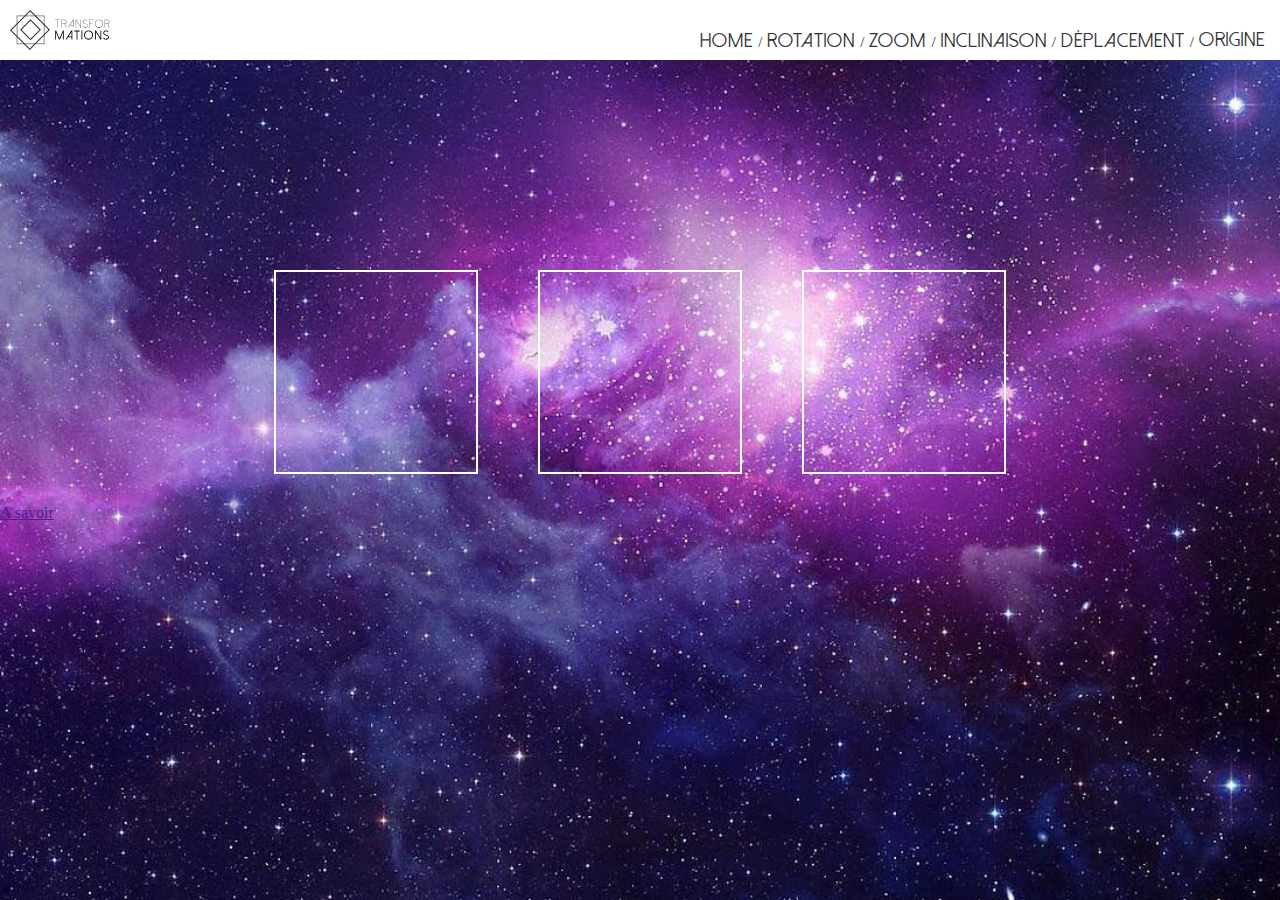
==== pages/inclinaison.html @ 43798f69 "pagess" ====
<!DOCTYPE html>
<html lang="en">
<head>
    <meta charset="UTF-8">
    <meta name="viewport" content="width=device-width, initial-scale=1.0">
    <title>Document</title>
    <link rel="stylesheet" href="../css/style.css">
</head>
<body>
    <header>
    
           <img src="../images/logo (5).svg">
    
            <nav>
                <ul>
                    <li><a href="../index.html" class="ici">Home</a>
                        <span><p>/</p></span>
                    </li>
                    <li><a href="../pages/rotation.html">Rotation</a>
                        <span><p>/</p></span>
                    </li>
                     <li><a href="../pages/zoom.html" >Zoom</a>
                        <span><p>/</p></span>
                    </li>
                    <li><a href="inclinaison.html">Inclinaison</a>
                         <span><p>/</p></span>
                    </li>
                    <li><a href="../pages/déplacement">DÉplacement</a>
                        <span><p>/</p></span>
                   </li>
                   <li><a href="../pages/origine">Origine</a>
                
               </li>
                </ul>
            </nav>
      
    </header>
    <main>
        <section>
            <div>
                <div></div>
                <div></div>
                <div></div>
             </div>
             <a href=""> A savoir </a>
        </section>
    </main>
</body>
</html>
---- css/style.css ----
*{
    margin:0;
    padding:0;
}
/************début fonts************/
@font-face {
    font-family: 'Dolce';
    src: url('../fonts/DolceVita.eot');
    src: url('../fonts/DolceVita.eot?#iefix') format('embedded-opentype'),
        url('../fonts/DolceVita.woff2') format('woff2'),
        url('../fonts/DolceVita.woff') format('woff'),
        url('../fonts/DolceVita.ttf') format('truetype');
    font-weight: normal;
    font-style: normal;
    font-display: swap;
}

@font-face {
    font-family: 'NEOTERIC';
    src: url('../fonts/NEOTERIC-Bold.eot');
    src: url('../fonts/NEOTERIC-Bold.eot?#iefix') format('embedded-opentype'),
        url('../fonts/NEOTERIC-Bold.woff2') format('woff2'),
        url('../fonts/NEOTERIC-Bold.woff') format('woff'),
        url('../fonts/NEOTERIC-Bold.ttf') format('truetype');
    font-weight: bold;
    font-style: normal;
    font-display: swap;
}

@font-face {
    font-family: 'Dolce Vita';
    src: url('../fonts/DolceVitaLight.eot');
    src: url('../fonts/DolceVitaLight.eot?#iefix') format('embedded-opentype'),
        url('../fonts/DolceVitaLight.woff2') format('woff2'),
        url('../fonts/DolceVitaLight.woff') format('woff'),
        url('../fonts/DolceVitaLight.ttf') format('truetype');
    font-weight: 300;
    font-style: normal;
    font-display: swap;
}
/**************fin fonts*************/
 header {
    display: flex;
    justify-content: space-between;
    height: 60px;
    margin-right: 15px;
 }
header img {
    height:40px;
    padding-top: 10px;
    padding-left: 10px;
    }
header nav {
 display: flex;
 align-items: end;

 }
 header nav ul{
    list-style: none;
    display:flex;
 
 }
 header nav ul li{
    display: flex;
    align-items: baseline;
 }
 header nav ul li a {
    text-transform: uppercase;
    text-decoration: none;
    color: #333333;
    font-style: bold;
    font-size: 20px;
    height: 30px;
    box-sizing: border-box;
    font-family: 'Dolce';
    letter-spacing: 1px;/*espacer entre les lettres*/
   
 }
 header nav ul li a:hover {
    border-bottom: 5px solid #333333;
 }
 header nav ul li p {
    color: #333333;
    font-style: bold;
    font-size: 15px;
    margin: 5px; 
 }
 main section { 
    height: calc(100vh - 60px);  
  background-image: url(../images/fond3\ \(1\).jpg);
  background-size:cover; 
}
  main section h1 {
    display: flex;
    align-items: center;
    justify-content: center;
    padding-top: 180px;
    color: white;
    text-align: center; 
    font-size: 100px;
    font-family: 'Dolce Vita';
    font-weight:normal;
  }



  /***********************************
  Les Pages 
  ***********************************/
section>div {
display:flex;
justify-content: center;
align-items: center;
padding-top: 180px;

}
  section>div div{
    width: 200px;
    height: 200px;
    border: 2px solid white;
    margin: 30px;
  }

  /*rotation*/
  #rot>div div:first-of-type{
    transform: rotate(45deg);
  }
  #rot>div div:nth-of-type(2):hover{
    transform: rotate(45deg);
  }
  #rot>div div:nth-of-type(3){
    transition: 0.5;}

    #rot>div div:nth-of-type(3):hover{
    transform: rotate(45deg);
  }
/****************inclinaison********************/
#incli>div div:first-of-type{
    transform: scale(1.2);
  }
  #incli>div div:nth-of-type(2):hover{
    transform: scale(0.8);
  }
  #incli>div div:nth-of-type(3){
    transition: 0.5;}

    #incli>div div:nth-of-type(3):hover{
        transform: scale(0.3);
  }
  #incli>div div:first-of-type{
    transform: scale(1.2);
  }
  #incli>div div:nth-of-type(2):hover{
    transform: scale(0.8);
  }
  #incli>div div:nth-of-type(3){
    transition: 0.5;}

    #incli>div div:nth-of-type(3):hover{
        transform: scale(0.3);
  }
/****************déplacement********************/
#dépla>div div:first-of-type{
  transform: scale(1.2);
}
#dépla>div div:nth-of-type(2):hover{
  transform: scale(0.8);
}
#dépla>div div:nth-of-type(3){
  transition: 0.5;}
 #dépla>div div:nth-of-type(3):hover{
      transform: scale(0.3);
}
#dépla>div div:first-of-type{
  transform: scale(1.2);
}
#dépla>div div:nth-of-type(2):hover{
  transform: scale(0.8);
}
#dépla>div div:nth-of-type(3){
  transition: 0.5;}

  #dépla>div div:nth-of-type(3):hover{
      transform: scale(0.3);
}
/****************origin********************/
#origine>div div:first-of-type{
  transform: scale(1.2);
}
#origine>div div:nth-of-type(2):hover{
  transform: scale(0.8);
}
#origine>div div:nth-of-type(3){
  transition: 0.5;}
 #origine>div div:nth-of-type(3):hover{
      transform: scale(0.3);
}
#origine>div div:first-of-type{
  transform: scale(1.2);
}
#origine>div div:nth-of-type(2):hover{
  transform: scale(0.8);
}
#origine>div div:nth-of-type(3){
  transition: 0.5;}

  #origine>div div:nth-of-type(3):hover{
      transform: scale(0.3);
}
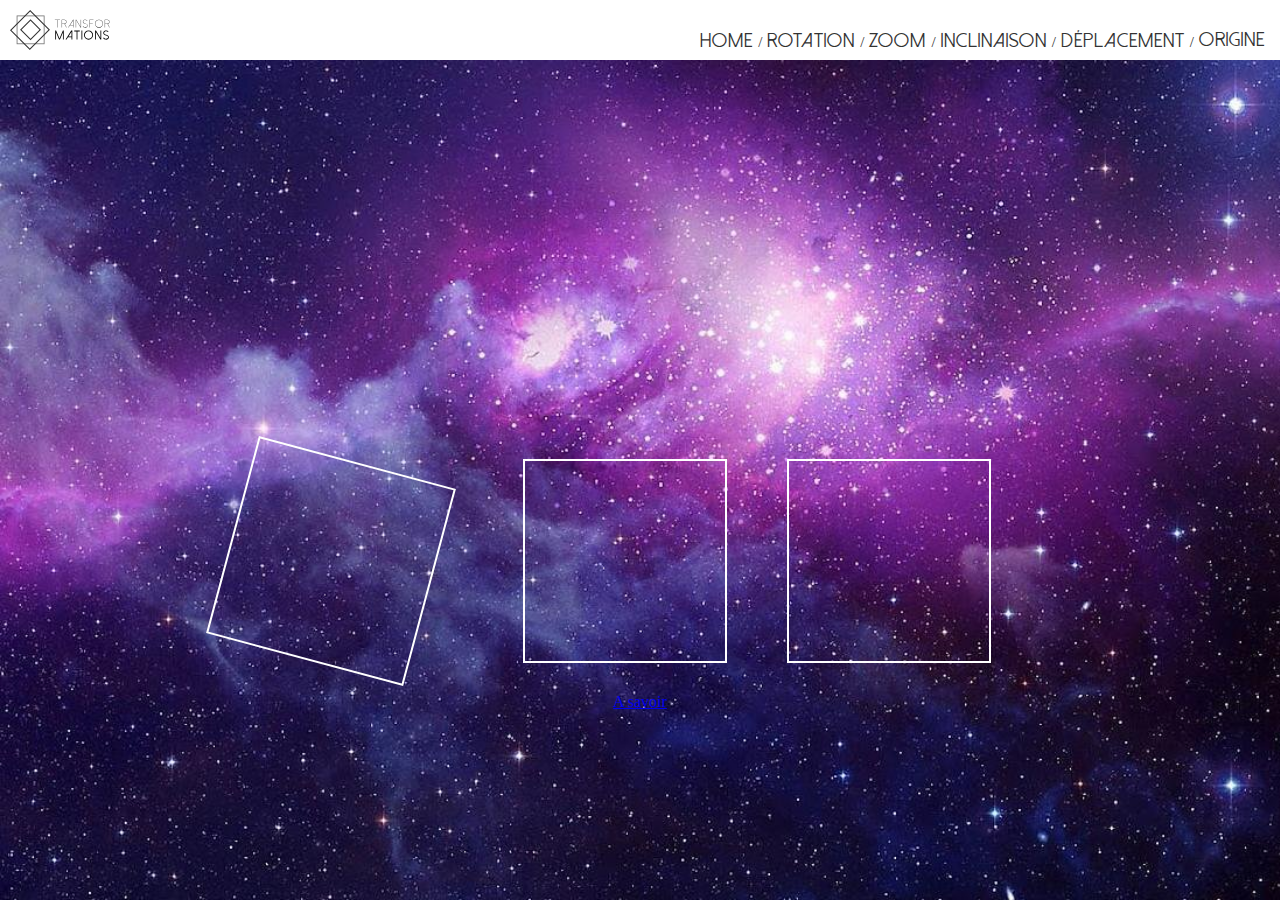
==== commit 12aa98e5: "explication" ====
--- a/pages/inclinaison.html
+++ b/pages/inclinaison.html
@@ -13,7 +13,7 @@
     
             <nav>
                 <ul>
-                    <li><a href="../index.html" class="ici">Home</a>
+                    <li><a href="../index.html" >Home</a>
                         <span><p>/</p></span>
                     </li>
                     <li><a href="../pages/rotation.html">Rotation</a>
@@ -36,13 +36,13 @@
       
     </header>
     <main>
-        <section>
+        <section id="incli">
             <div>
                 <div></div>
                 <div></div>
                 <div></div>
              </div>
-             <a href=""> A savoir </a>
+             <a href="https://www.alsacreations.com/article/lire/1418-css3-transformations-2d.html#rotate"> A savoir </a>
         </section>
     </main>
 </body>
--- a/css/style.css
+++ b/css/style.css
@@ -89,6 +89,10 @@
     height: calc(100vh - 60px);  
   background-image: url(../images/fond3\ \(1\).jpg);
   background-size:cover; 
+  display: flex;
+  justify-content: center;
+  align-items: center;
+  flex-direction: column;
 }
   main section h1 {
     display: flex;
@@ -122,66 +126,61 @@
   }
 
   /*rotation*/
-  #rot>div div:first-of-type{
+  #rot>div div:first-of-type {
     transform: rotate(45deg);
-  }
-  #rot>div div:nth-of-type(2):hover{
+    
+  }
+  div:first-of-type {
+    margin-right: 60px;
+  }
+  #rot>div div:nth-of-type(2):hover {
     transform: rotate(45deg);
   }
-  #rot>div div:nth-of-type(3){
-    transition: 0.5;}
-
-    #rot>div div:nth-of-type(3):hover{
+  #rot>div div:nth-of-type(3) {
+    transition: 0.5 s;}
+
+    #rot>div div:nth-of-type(3):hover {
     transform: rotate(45deg);
   }
+/****************zoom********************/
+#zoom>div div:first-of-type{
+    transform: scale(1.2);
+  }
+  #zomm>div div:nth-of-type(2):hover {
+    transform: scale(0.8);
+  }
+  #zoom>div div:nth-of-type(3) {
+    transition: 0.5s;}
+
+ #zoom>div div:nth-of-type(3):hover {
+        transform: scale(0.3);
+  }
 /****************inclinaison********************/
-#incli>div div:first-of-type{
-    transform: scale(1.2);
+
+  #incli>div div:first-of-type {
+    transform: rotate(15deg);
   }
   #incli>div div:nth-of-type(2):hover{
-    transform: scale(0.8);
-  }
-  #incli>div div:nth-of-type(3){
-    transition: 0.5;}
+    transform: rotate(-30deg);
+  }
+  #incli>div div:nth-of-type(3) {
+    transition: 0.5s;}
 
     #incli>div div:nth-of-type(3):hover{
-        transform: scale(0.3);
-  }
-  #incli>div div:first-of-type{
-    transform: scale(1.2);
-  }
-  #incli>div div:nth-of-type(2):hover{
-    transform: scale(0.8);
-  }
-  #incli>div div:nth-of-type(3){
-    transition: 0.5;}
-
-    #incli>div div:nth-of-type(3):hover{
-        transform: scale(0.3);
+      transform: rotate(5deg);
   }
 /****************déplacement********************/
 #dépla>div div:first-of-type{
-  transform: scale(1.2);
+  transform: translate(60px, -20px);
 }
 #dépla>div div:nth-of-type(2):hover{
-  transform: scale(0.8);
+  transform: translate(100px, 25px);        
 }
 #dépla>div div:nth-of-type(3){
-  transition: 0.5;}
+  transition: 0.5 s;}
+ 
  #dépla>div div:nth-of-type(3):hover{
-      transform: scale(0.3);
-}
-#dépla>div div:first-of-type{
-  transform: scale(1.2);
-}
-#dépla>div div:nth-of-type(2):hover{
-  transform: scale(0.8);
-}
-#dépla>div div:nth-of-type(3){
-  transition: 0.5;}
-
-  #dépla>div div:nth-of-type(3):hover{
-      transform: scale(0.3);
+  transform:translate(70px, 35px);
 }
 /****************origin********************/
 #origine>div div:first-of-type{
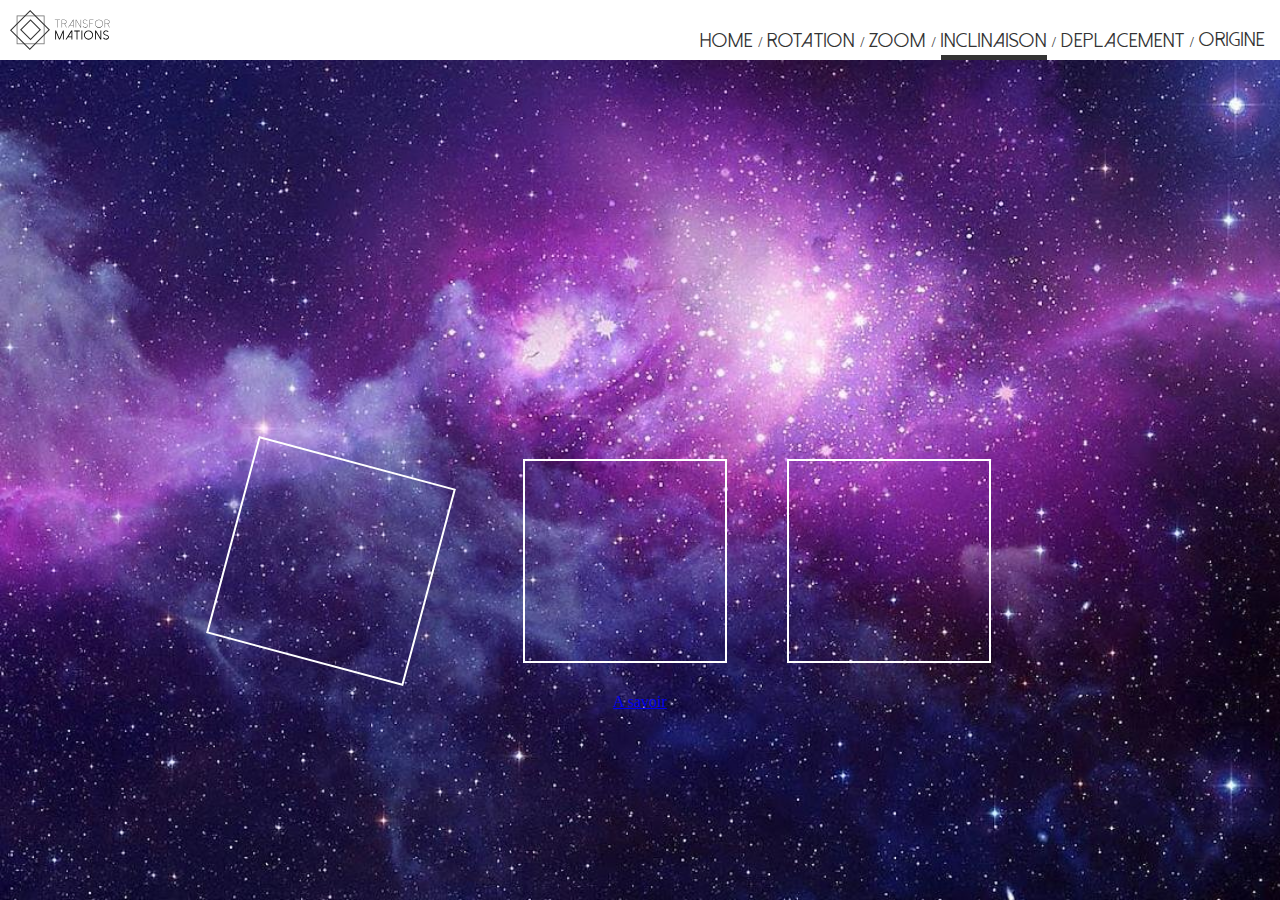
==== commit 4ed021a9: "modification" ====
--- a/pages/inclinaison.html
+++ b/pages/inclinaison.html
@@ -16,19 +16,19 @@
                     <li><a href="../index.html" >Home</a>
                         <span><p>/</p></span>
                     </li>
-                    <li><a href="../pages/rotation.html">Rotation</a>
+                    <li><a href="rotation.html">Rotation</a>
                         <span><p>/</p></span>
                     </li>
-                     <li><a href="../pages/zoom.html" >Zoom</a>
+                     <li><a href="zoom.html" >Zoom</a>
                         <span><p>/</p></span>
                     </li>
-                    <li><a href="inclinaison.html">Inclinaison</a>
+                    <li><a href="inclinaison.html" class="ici">Inclinaison</a>
                          <span><p>/</p></span>
                     </li>
-                    <li><a href="../pages/déplacement">DÉplacement</a>
+                    <li><a href="deplacement.html">Deplacement</a>
                         <span><p>/</p></span>
                    </li>
-                   <li><a href="../pages/origine">Origine</a>
+                   <li><a href="origine.html">Origine</a>
                 
                </li>
                 </ul>
@@ -42,7 +42,7 @@
                 <div></div>
                 <div></div>
              </div>
-             <a href="https://www.alsacreations.com/article/lire/1418-css3-transformations-2d.html#rotate"> A savoir </a>
+             <a href="https://www.alsacreations.com/article/lire/1418-css3-transformations-2d.html#rotate" target="_blank"> A savoir </a>
         </section>
     </main>
 </body>
--- a/css/style.css
+++ b/css/style.css
@@ -76,7 +76,7 @@
     letter-spacing: 1px;/*espacer entre les lettres*/
    
  }
- header nav ul li a:hover {
+ header nav ul li a:hover, .ici {
     border-bottom: 5px solid #333333;
  }
  header nav ul li p {
@@ -146,10 +146,10 @@
 #zoom>div div:first-of-type{
     transform: scale(1.2);
   }
-  #zomm>div div:nth-of-type(2):hover {
-    transform: scale(0.8);
+  #zoom>div div:nth-of-type(2):hover {
+    transform: scale(2);
   }
-  #zoom>div div:nth-of-type(3) {
+  #zoom>div div:nth-of-type(3){
     transition: 0.5s;}
 
  #zoom>div div:nth-of-type(3):hover {
@@ -170,40 +170,29 @@
       transform: rotate(5deg);
   }
 /****************déplacement********************/
-#dépla>div div:first-of-type{
+#depla>div div:first-of-type{
   transform: translate(60px, -20px);
 }
-#dépla>div div:nth-of-type(2):hover{
+#depla>div div:nth-of-type(2):hover{
   transform: translate(100px, 25px);        
 }
-#dépla>div div:nth-of-type(3){
-  transition: 0.5 s;}
+#depla>div div:nth-of-type(3):hover{
+  transform: translate(100px, 40px);}
  
- #dépla>div div:nth-of-type(3):hover{
+ #depla>div div:nth-of-type(3):hover{
   transform:translate(70px, 35px);
 }
-/****************origin********************/
+/****************origine********************/
 #origine>div div:first-of-type{
-  transform: scale(1.2);
+  transform-origin: 10% 50%;;
 }
 #origine>div div:nth-of-type(2):hover{
-  transform: scale(0.8);
+  transform-origin: 70% -30%;;
 }
 #origine>div div:nth-of-type(3){
   transition: 0.5;}
  #origine>div div:nth-of-type(3):hover{
-      transform: scale(0.3);
-}
-#origine>div div:first-of-type{
-  transform: scale(1.2);
-}
-#origine>div div:nth-of-type(2):hover{
-  transform: scale(0.8);
-}
-#origine>div div:nth-of-type(3){
-  transition: 0.5;}
-
-  #origine>div div:nth-of-type(3):hover{
-      transform: scale(0.3);
+  transform-origin: -20% -50%;;
 }
 
+
